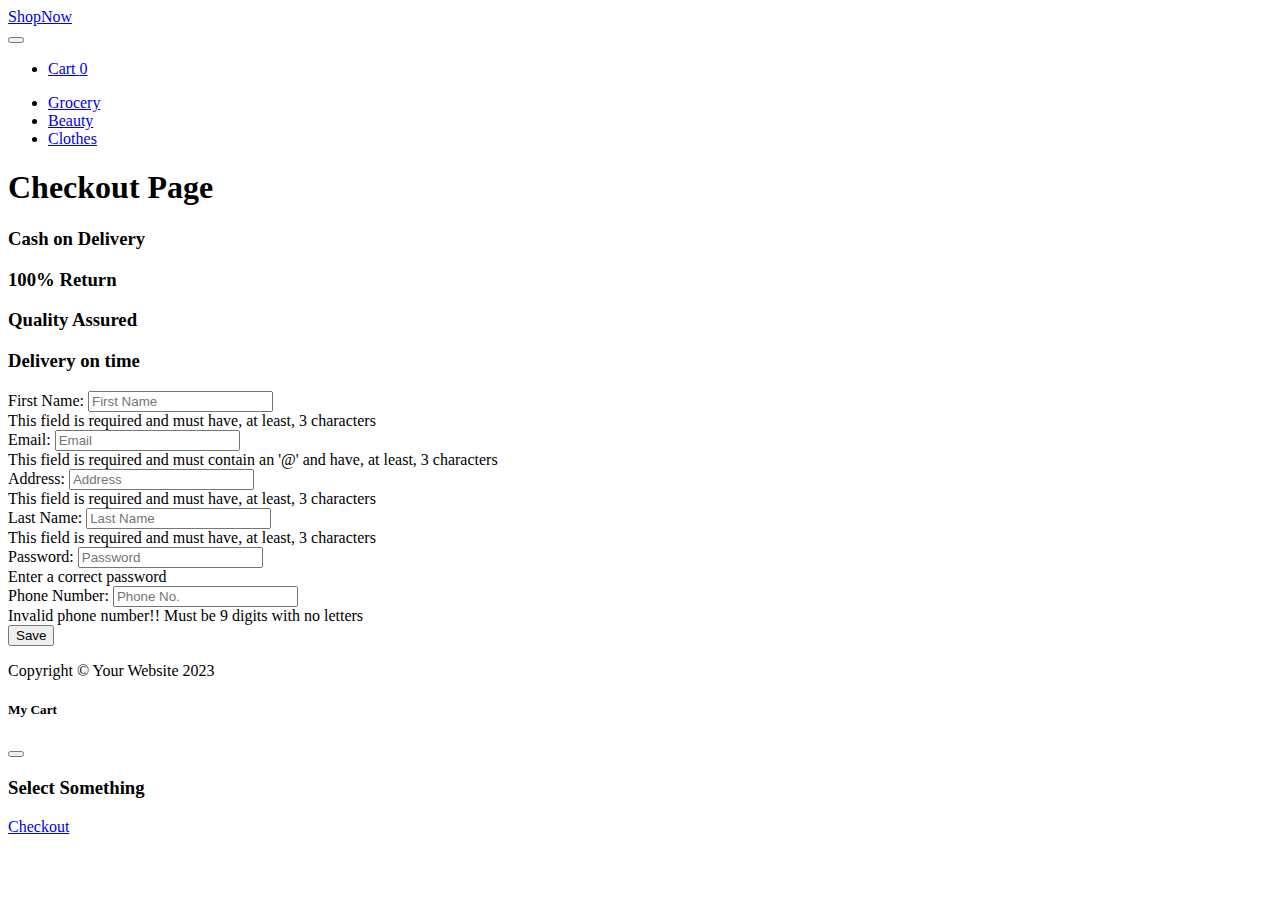
==== checkout.html @ 62918c0c "LV 1 - EX1 EX2 EX3 EX4" ====
<!DOCTYPE html>
<html lang="en">

<head>
	<meta charset="utf-8" />
	<meta name="viewport" content="width=device-width, initial-scale=1, shrink-to-fit=no" />
	<meta name="description" content="" />
	<meta name="author" content="" />
	<title>Checkout</title>
	<!-- Favicon-->
	<link rel="icon" type="image/x-icon" href="images/favicon.ico" />
	<link href="https://cdn.jsdelivr.net/npm/bootstrap@5.3.0/dist/css/bootstrap.min.css" rel="stylesheet"
		integrity="sha384-9ndCyUaIbzAi2FUVXJi0CjmCapSmO7SnpJef0486qhLnuZ2cdeRhO02iuK6FUUVM" crossorigin="anonymous">

	<!-- Fontawesome icons-->
	<link rel="stylesheet" href="https://cdnjs.cloudflare.com/ajax/libs/font-awesome/6.4.0/css/all.min.css"
		integrity="sha512-iecdLmaskl7CVkqkXNQ/ZH/XLlvWZOJyj7Yy7tcenmpD1ypASozpmT/E0iPtmFIB46ZmdtAc9eNBvH0H/ZpiBw=="
		crossorigin="anonymous" referrerpolicy="no-referrer" />

</head>

<body>
	<!-- Navigation-->
	<nav class="navbar py-3 py-lg-0 navbar-light bg-light navbar-expand-lg" id="navbar-example2">
		<div class="container d-flex">
			<a class="navbar-brand" href="#!">ShopNow</a>
			<div class="d-flex flex-row order-lg-last align-items-center">

				<button type="button" class="navbar-toggler order-last collapsed" data-bs-toggle="collapse"
					data-bs-target="#navbar" aria-expanded="false" aria-controls="navbar">
					<span class="navbar-toggler-icon"></span>
				</button>
				<ul class="navbar-nav me-3 me-lg-0 d-flex flex-row align-items-center">
					<li class="dropdown search-dropdown nav-item py-lg-3">
						<a href="javascript:void(0)" class="btn btn-outline-dark flex-center" type="button"
							data-bs-toggle="modal" data-bs-target="#cartModal" onclick="open_modal()"
							data-bs-auto-close="outside">
							<i class="fas fa-shopping-cart me-1"></i> Cart <span
								class="badge bg-dark text-white ms-1 rounded-pill" id="count_product">0</span>
						</a>
					</li>
				</ul>
			</div>

			<div id="navbar" class="navbar-collapse collapse">

				<ul class="navbar-nav me-auto mb-4 mb-lg-0 ms-lg-5">
					<li class="nav-item">
						<a class="nav-link" href="#grocery"><i class="fas fa-shopping-basket"></i> Grocery</a>
					</li>
					<li class="nav-item">
						<a class="nav-link" href="#beauty"><i class="fas fa-heart"></i> Beauty</a>
					</li>
					<li class="nav-item">
						<a class="nav-link" href="#clothes"><i class="fas fa-tshirt"></i> Clothes</a>
					</li>

				</ul>
			</div>
		</div>
	</nav>
	<div class="container">
		<h1 class="text-center head m-4">Checkout Page</h1>

		<div class="row mr-0">
			<div class="col-sm-6">
				<h3 class="my-3 bord shadow text-center"><i class="fas fa-dollar-sign p-2"></i>Cash on Delivery</h3>
			</div>
			<div class="col-sm-6 ">
				<h3 class="my-3 bord shadow text-center"><i class="fas fa-arrows-alt-h p-2"></i>100% Return</h3>
			</div>
		</div>

		<div class="row mr-0">
			<div class="col-sm-6">
				<h3 class="my-3 bord shadow text-center"><i class="far fa-thumbs-up p-2"></i>Quality Assured</h3>
			</div>
			<div class="col-sm-6 ">
				<h3 class="my-3 bord shadow text-center"><i class="fas fa-stopwatch p-2"></i>Delivery on time</h3>
			</div>
		</div>
		<form class="form">
			<div class="row bord p-5 shadow m-5">
				<div class="col-sm-6">
					<div class="mt-3">
						<label for="fName" class="form-label">First Name:</label>
						<input id="fName" class="form-control ml-3" type="text" placeholder="First Name" />
						<div id="errorName" class="invalid-feedback">This field is required and must have, at least, 3
							characters
						</div>
					</div>
					<div class="mt-3 ">
						<label for="fEmail" class="form-label">Email:</label>
						<input id="fEmail" class="form-control ml-3" type="email" placeholder="Email" minlength="3" />
						<div id="errorEmail" class="invalid-feedback">This field is required and must contain an '@' and
							have, at
							least, 3 characters</div>
					</div>
					<div class="mt-3 ">
						<label for="fAddress" class="form-label">Address:</label>
						<input id="fAddress" class="form-control" type="text" placeholder="Address" minlength="3" />
						<div id="errorAddress" class="invalid-feedback">This field is required and must have, at least,
							3 characters
						</div>
					</div>
				</div>
				<div class="col-sm-6">
					<div class="mt-3">
						<label for="fLastN" class="form-label">Last Name:</label>
						<input id="fLastN" class="form-control" type="text" placeholder="Last Name" minlength="3" />
						<div id="errorLastN" class="invalid-feedback">This field is required and must have, at least, 3
							characters
						</div>
					</div>
					<div class="mt-3">
						<label for="fPassword" class="form-label">Password:</label>
						<input id="fPassword" class="form-control" title="(4-8 characters)" type="password"
							minlength="4" maxlength="8" placeholder="Password" />
						<div id="errorPassword" class="invalid-feedback">Enter a correct password</div>
					</div>
					<div class="mt-3">
						<label for="fPhone" class="form-label">Phone Number:</label>
						<input id="fPhone" class="form-control" type="number" placeholder="Phone No." />
						<div id="errorPhone" class="invalid-feedback">Invalid phone number!! Must be 9 digits with no
							letters</div>
					</div>
				</div>
				<div class="col-12 mt-4 final">
					<button type="submit" id="btn" class="p-2 px-4 btn btn-primary shadow-lg" onclick="validate()">
						<i class="fas fa-cart-arrow-down p-2"></i>Save
					</button>
				</div>
			</div>
		</form>

	</div>


	<!-- Footer-->
	<footer class="py-3 bg-dark">
		<div class="container">
			<p class="m-0 text-center text-white">Copyright &copy; Your Website 2023</p>
		</div>
	</footer>

	<div class="modal fade" id="cartModal" tabindex="-1" aria-labelledby="exampleModalLabel" aria-hidden="true">
		<div class="modal-dialog">
			<div class="modal-content">
				<div class="modal-header">
					<h5 class="modal-title" id="exampleModalLabel"><i class="fas fa-cart-arrow-down"></i> My Cart</h5>
					<button type="button" class="btn-close" data-bs-dismiss="modal" aria-label="Close"></button>
				</div>
				<div class="modal-body">
					<div>
						<ul class="list">

						</ul>
						<div>
							<h3 class="text-center bill px-5">Select Something</h3>
						</div>
						<div class="text-center">
							<a href="checkout.html" class="btn btn-primary m-3">Checkout</a>
						</div>
					</div>
				</div>
			</div>
		</div>
	</div>

	<!-- Bootstrap core JS-->
	<script src="https://cdn.jsdelivr.net/npm/bootstrap@5.3.0/dist/js/bootstrap.bundle.min.js"
		integrity="sha384-geWF76RCwLtnZ8qwWowPQNguL3RmwHVBC9FhGdlKrxdiJJigb/j/68SIy3Te4Bkz"
		crossorigin="anonymous"></script>


	<!-- Core theme JS-->
	<script src="js/shop.js"></script>
	<script src="js/checkout.js"></script>
</body>

</html>
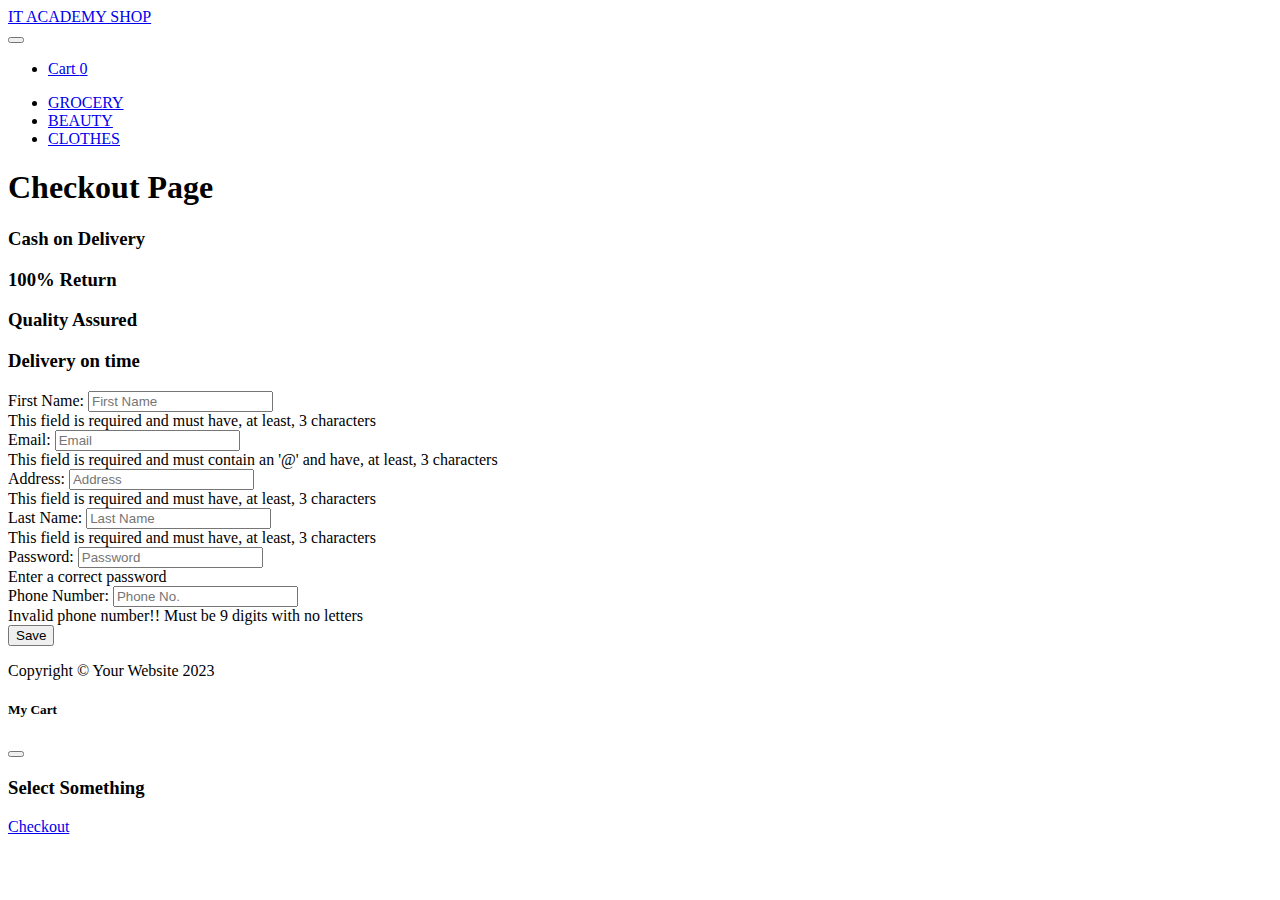
==== commit a952fb65: "LV3 - EX8 (Professional layout)" ====
--- a/checkout.html
+++ b/checkout.html
@@ -16,6 +16,7 @@
 	<link rel="stylesheet" href="https://cdnjs.cloudflare.com/ajax/libs/font-awesome/6.4.0/css/all.min.css"
 		integrity="sha512-iecdLmaskl7CVkqkXNQ/ZH/XLlvWZOJyj7Yy7tcenmpD1ypASozpmT/E0iPtmFIB46ZmdtAc9eNBvH0H/ZpiBw=="
 		crossorigin="anonymous" referrerpolicy="no-referrer" />
+		<link rel="stylesheet" href="/S2.2-Ecommerce/css/styles.css">
 
 </head>
 
@@ -23,7 +24,7 @@
 	<!-- Navigation-->
 	<nav class="navbar py-3 py-lg-0 navbar-light bg-light navbar-expand-lg" id="navbar-example2">
 		<div class="container d-flex">
-			<a class="navbar-brand" href="#!">ShopNow</a>
+			<a class="navbar-brand" href="#">IT ACADEMY SHOP</a>
 			<div class="d-flex flex-row order-lg-last align-items-center">
 
 				<button type="button" class="navbar-toggler order-last collapsed" data-bs-toggle="collapse"
@@ -32,27 +33,28 @@
 				</button>
 				<ul class="navbar-nav me-3 me-lg-0 d-flex flex-row align-items-center">
 					<li class="dropdown search-dropdown nav-item py-lg-3">
-						<a href="javascript:void(0)" class="btn btn-outline-dark flex-center" type="button"
-							data-bs-toggle="modal" data-bs-target="#cartModal" onclick="open_modal()"
+						<a href="javascript:void(0)" class="btn btn-cart btn-outline-dark flex-center" type="button"
+							data-bs-toggle="modal" data-bs-target="#cartModal"
 							data-bs-auto-close="outside">
 							<i class="fas fa-shopping-cart me-1"></i> Cart <span
-								class="badge bg-dark text-white ms-1 rounded-pill" id="count_product">0</span>
+								class="badge ms-1 rounded-pill" id="count_product">0</span>
 						</a>
 					</li>
 				</ul>
 			</div>
 
+
 			<div id="navbar" class="navbar-collapse collapse">
 
 				<ul class="navbar-nav me-auto mb-4 mb-lg-0 ms-lg-5">
 					<li class="nav-item">
-						<a class="nav-link" href="#grocery"><i class="fas fa-shopping-basket"></i> Grocery</a>
+						<a class="nav-link" href="#grocery"><i class="fas fa-shopping-basket me-3"></i> GROCERY</a>
 					</li>
 					<li class="nav-item">
-						<a class="nav-link" href="#beauty"><i class="fas fa-heart"></i> Beauty</a>
+						<a class="nav-link" href="#beauty"><i class="fas fa-heart me-3"></i> BEAUTY</a>
 					</li>
 					<li class="nav-item">
-						<a class="nav-link" href="#clothes"><i class="fas fa-tshirt"></i> Clothes</a>
+						<a class="nav-link" href="#clothes"><i class="fas fa-tshirt me-3"></i> CLOTHES</a>
 					</li>
 
 				</ul>
@@ -60,7 +62,7 @@
 		</div>
 	</nav>
 	<div class="container">
-		<h1 class="text-center head m-4">Checkout Page</h1>
+		<h1 class="text-center head m-4 title">Checkout Page</h1>
 
 		<div class="row mr-0">
 			<div class="col-sm-6">
@@ -79,7 +81,7 @@
 				<h3 class="my-3 bord shadow text-center"><i class="fas fa-stopwatch p-2"></i>Delivery on time</h3>
 			</div>
 		</div>
-		<form class="form">
+		<form class="form" novalidate>
 			<div class="row bord p-5 shadow m-5">
 				<div class="col-sm-6">
 					<div class="mt-3">
@@ -126,7 +128,7 @@
 					</div>
 				</div>
 				<div class="col-12 mt-4 final">
-					<button type="submit" id="btn" class="p-2 px-4 btn btn-primary shadow-lg" onclick="validate()">
+					<button type="submit" id="btn" class="p-2 px-4 btn btn-primary shadow-lg" onclick="validate(event)">
 						<i class="fas fa-cart-arrow-down p-2"></i>Save
 					</button>
 				</div>
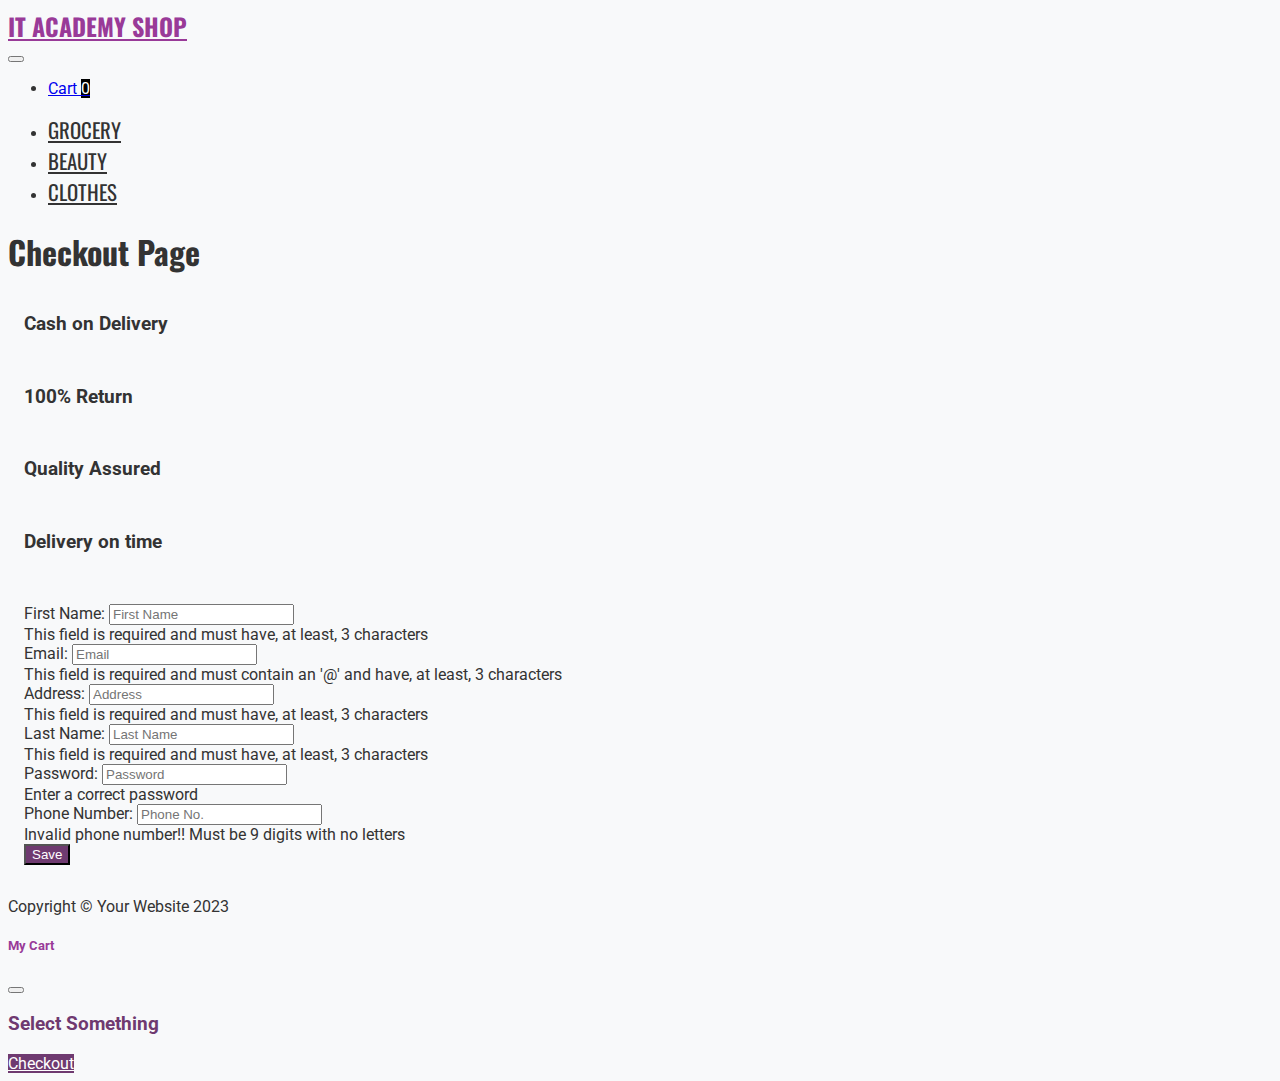
==== commit 3f9df2ba: "P2P corrections" ====
--- a/checkout.html
+++ b/checkout.html
@@ -16,7 +16,7 @@
 	<link rel="stylesheet" href="https://cdnjs.cloudflare.com/ajax/libs/font-awesome/6.4.0/css/all.min.css"
 		integrity="sha512-iecdLmaskl7CVkqkXNQ/ZH/XLlvWZOJyj7Yy7tcenmpD1ypASozpmT/E0iPtmFIB46ZmdtAc9eNBvH0H/ZpiBw=="
 		crossorigin="anonymous" referrerpolicy="no-referrer" />
-		<link rel="stylesheet" href="/S2.2-Ecommerce/css/styles.css">
+		<link rel="stylesheet" href="css/styles.css">
 
 </head>
 
--- a/css/styles.css
+++ b/css/styles.css
@@ -0,0 +1,120 @@
+@import url("https://fonts.googleapis.com/css2?family=Big+Shoulders+Display:wght@100..900&family=Roboto:ital,wght@0,100;0,300;0,400;0,500;0,700;0,900;1,100;1,300;1,400;1,500;1,700;1,900&display=swap");
+@import url("https://fonts.googleapis.com/css2?family=Big+Shoulders+Display:wght@100..900&family=Oswald:wght@200..700&family=Roboto:ital,wght@0,100;0,300;0,400;0,500;0,700;0,900;1,100;1,300;1,400;1,500;1,700;1,900&display=swap");
+body {
+  font-family: "Roboto";
+  color: #333;
+  background-color: #f8f9fa;
+}
+
+.navbar {
+  background-color: #f8f9fa;
+}
+.navbar .navbar-brand {
+  font-size: 1.5rem;
+  font-weight: bold;
+  color: #993a98;
+  font-family: "Oswald";
+}
+.navbar .nav-link {
+  color: #333;
+  font-family: "Oswald";
+  margin-right: 2rem;
+  font-size: 1.3rem;
+}
+.navbar .nav-link:hover {
+  color: #993a98;
+}
+
+.btn-cart:hover {
+  background-color: #6f3a70;
+}
+.btn-cart:hover .badge {
+  background-color: white;
+  color: black;
+}
+
+.badge {
+  background-color: black;
+  color: white;
+}
+
+.header {
+  background: linear-gradient(rgba(0, 0, 0, 0), rgba(112, 65, 206, 0.863)), url("../images/banner.webp") center/cover;
+}
+.header .display-4 {
+  font-weight: bold;
+  text-transform: uppercase;
+}
+
+section h2 {
+  font-size: 1.8rem;
+  text-transform: uppercase;
+  font-family: "Oswald";
+}
+section i {
+  color: #993a98;
+}
+
+.card {
+  border: none;
+  transition: transform 0.3s ease;
+}
+.card:hover {
+  transform: scale(1.05);
+  box-shadow: 0 0 15px rgba(0, 0, 0, 0.1);
+}
+.card .card-img-top {
+  height: 250px;
+  -o-object-fit: cover;
+     object-fit: cover;
+}
+.card .card-body {
+  color: #333;
+}
+.card .card-body h5 {
+  font-size: 1.1rem;
+  font-weight: bold;
+}
+.card .card-footer {
+  background-color: transparent;
+  border-top: none;
+}
+.card .card-footer .btn {
+  border-color: #993a98;
+  color: #993a98;
+}
+.card .card-footer .btn:hover {
+  background-color: #993a98;
+  color: white;
+}
+
+#cartModal .modal-title {
+  color: #993a98;
+}
+#cartModal .bill {
+  color: #6f3a70;
+}
+#cartModal .btn {
+  background-color: #6f3a70;
+  color: white;
+}
+#cartModal .btn:hover {
+  background-color: #f8f9fa;
+  color: black;
+}
+
+.bord {
+  padding: 1rem;
+}
+.bord .btn {
+  background-color: #6f3a70;
+  color: white;
+}
+.bord .btn:hover {
+  background-color: white;
+  color: #212529;
+}
+
+.title {
+  font-family: "Oswald";
+}/*# sourceMappingURL=styles.css.map */